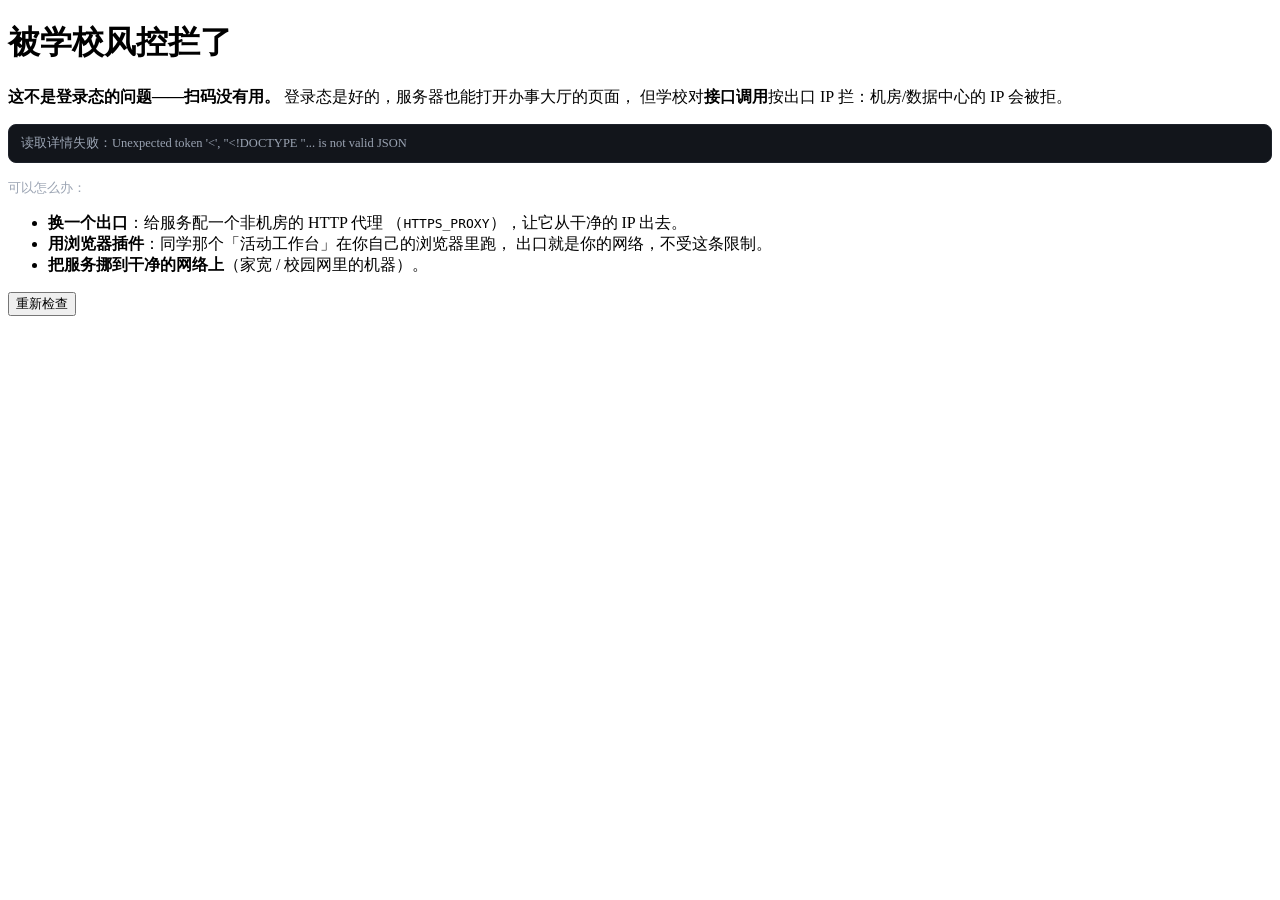
==== src/crb_agent/web/blocked.html @ 41fea23b "fix(ui): 把「没登录」和「出口被 IP 拦」分开——后者的出路不是扫码 负责人扫码后界面不跳转、一直停在 auth 页。查下来是两件事叠在一起：  **1. 扫码本身成功了**：`~/.crb" ====
<!DOCTYPE html>
<html lang="zh-CN">
<head>
<meta charset="utf-8">
<meta name="viewport" content="width=device-width, initial-scale=1">
<meta name="robots" content="noindex, nofollow">
<title>被学校风控拦了 · 教室借用</title>
<link rel="stylesheet" href="/agent/static/style.css">
</head>
<body>
<div class="center-page">
  <div class="card">
    <h1>被学校风控拦了</h1>
    <p><strong>这不是登录态的问题——扫码没有用。</strong>
       登录态是好的，服务器也能打开办事大厅的页面，
       但学校对<strong>接口调用</strong>按出口 IP 拦：机房/数据中心的 IP 会被拒。</p>

    <div id="detail" style="font-size:12.5px;color:#9aa3b2;background:#12151b;
         border:1px solid #1e222b;border-radius:8px;padding:10px 12px;margin:0 0 16px">
      正在读取详情…
    </div>

    <p style="font-size:13px;color:#9aa3b2">可以怎么办：</p>
    <ul class="steps">
      <li><strong>换一个出口</strong>：给服务配一个非机房的 HTTP 代理
          （<code>HTTPS_PROXY</code>），让它从干净的 IP 出去。</li>
      <li><strong>用浏览器插件</strong>：同学那个「活动工作台」在你自己的浏览器里跑，
          出口就是你的网络，不受这条限制。</li>
      <li><strong>把服务挪到干净的网络上</strong>（家宽 / 校园网里的机器）。</li>
    </ul>

    <button class="btn-ghost" id="btn-retry" type="button">重新检查</button>
  </div>
</div>

<script type="module">
const $ = (id) => document.getElementById(id);

async function load() {
  const box = $("detail");
  try {
    const status = await fetch("/agent/api/status").then((r) => r.json());
    if (status.auth_ok) {
      location.href = "/agent";
      return;
    }
    box.textContent = `检测到：${status.detail || "（没有详情）"}`;
  } catch (error) {
    box.textContent = `读取详情失败：${error.message || error}`;
  }
}

$("btn-retry").addEventListener("click", () => {
  $("detail").textContent = "正在重新检查…";
  void load();
});
void load();
</script>
</body>
</html>
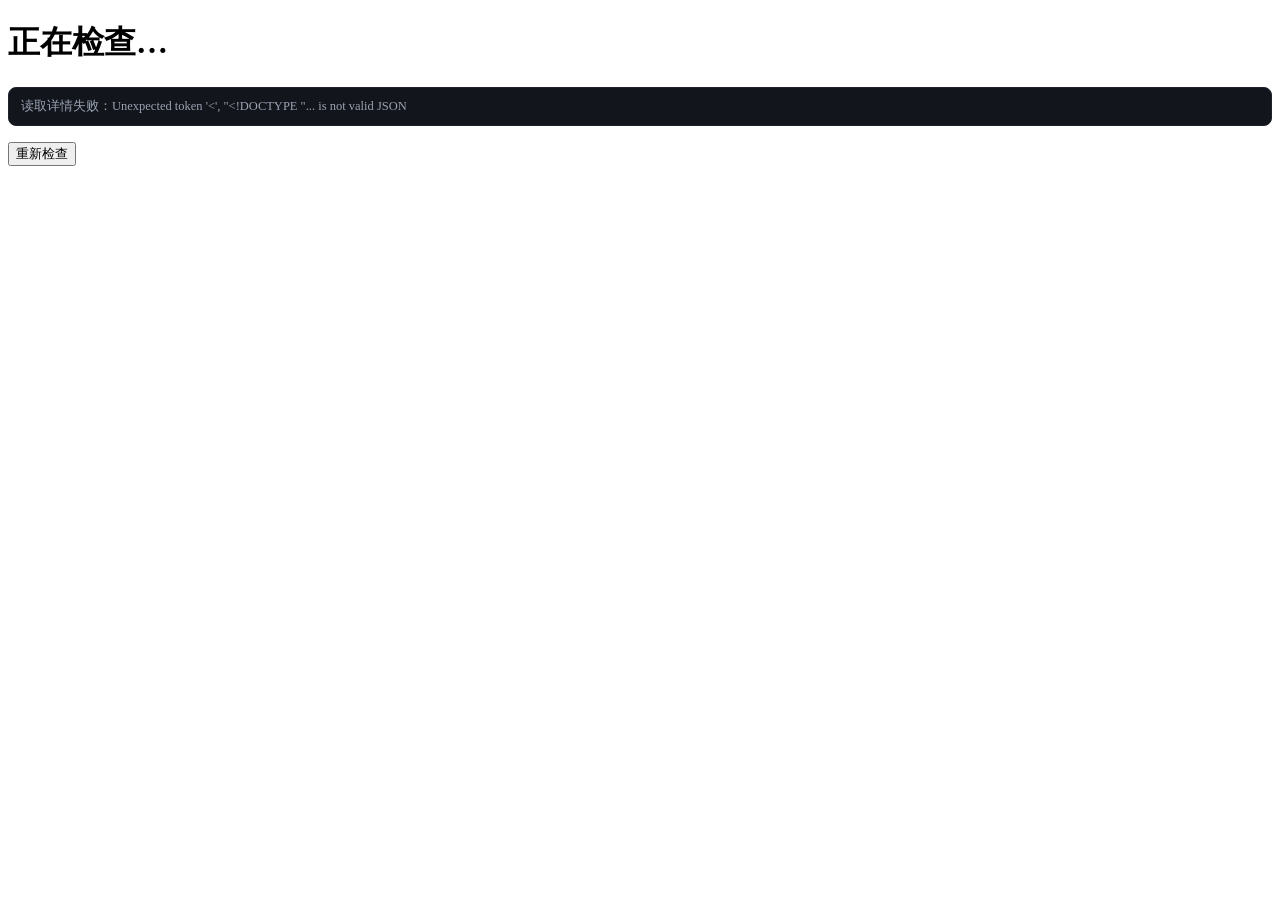
==== commit a7807d2b: "feat(egress): 服务器把 `crb` 交给本机执行 —— 因为学校拦的不只是出口 IP ## 我先更正上一轮的结论：**不是出口 IP 的问题**  上一轮我说「学校按出口 IP 拦机房 " ====
--- a/src/crb_agent/web/blocked.html
+++ b/src/crb_agent/web/blocked.html
@@ -4,31 +4,19 @@
 <meta charset="utf-8">
 <meta name="viewport" content="width=device-width, initial-scale=1">
 <meta name="robots" content="noindex, nofollow">
-<title>被学校风控拦了 · 教室借用</title>
+<title>暂时用不了 · 教室借用</title>
 <link rel="stylesheet" href="/agent/static/style.css">
 </head>
 <body>
 <div class="center-page">
   <div class="card">
-    <h1>被学校风控拦了</h1>
-    <p><strong>这不是登录态的问题——扫码没有用。</strong>
-       登录态是好的，服务器也能打开办事大厅的页面，
-       但学校对<strong>接口调用</strong>按出口 IP 拦：机房/数据中心的 IP 会被拒。</p>
-
+    <h1 id="title">正在检查…</h1>
+    <p id="lead"></p>
     <div id="detail" style="font-size:12.5px;color:#9aa3b2;background:#12151b;
          border:1px solid #1e222b;border-radius:8px;padding:10px 12px;margin:0 0 16px">
       正在读取详情…
     </div>
-
-    <p style="font-size:13px;color:#9aa3b2">可以怎么办：</p>
-    <ul class="steps">
-      <li><strong>换一个出口</strong>：给服务配一个非机房的 HTTP 代理
-          （<code>HTTPS_PROXY</code>），让它从干净的 IP 出去。</li>
-      <li><strong>用浏览器插件</strong>：同学那个「活动工作台」在你自己的浏览器里跑，
-          出口就是你的网络，不受这条限制。</li>
-      <li><strong>把服务挪到干净的网络上</strong>（家宽 / 校园网里的机器）。</li>
-    </ul>
-
+    <div id="advice"></div>
     <button class="btn-ghost" id="btn-retry" type="button">重新检查</button>
   </div>
 </div>
@@ -36,17 +24,76 @@
 <script type="module">
 const $ = (id) => document.getElementById(id);
 
+// 三种「用不了」的出路完全不同，所以分开说 —— 混成一句会让人对着解决不了的问题反复试。
+const KINDS = {
+  executor_offline: {
+    title: "本机的执行器没连上",
+    lead: "调学校的命令要由**你自己的电脑**发出（服务器本身过不了那一步）。现在连不上它。",
+    advice: [
+      "<strong>在你自己的电脑上</strong>跑起执行器和隧道：<br>" +
+        "<code>python scripts/local_crb_executor.py 18890</code><br>" +
+        "<code>ssh -N -R 18890:127.0.0.1:18890 lihe@&lt;服务器&gt;</code>",
+      "或者跑一键脚本 <code>scripts/start_local_egress.sh</code>（见 docs/deploy.md §0.1）。",
+      "电脑没开机时界面仍然能用，只是调学校的工具会停在这里。",
+    ],
+  },
+  waf_blocked: {
+    title: "被学校拦了",
+    lead: "学校对办事大厅接口的判定不只看出口 IP，从服务器直接发起的请求会被拒。",
+    advice: [
+      "让请求从能过的机器发出：跑本机的执行器（见 docs/deploy.md §0.1）。",
+      "或者用同学那个浏览器插件 —— 它跑在你自己的浏览器里，天然不受这条限制。",
+    ],
+  },
+  not_logged_in: {
+    title: "需要登录",
+    lead: "登录态不可用，去扫码就能恢复。",
+    advice: [],
+  },
+  unknown: {
+    title: "暂时用不了",
+    lead: "登录态或学校那边有点问题，下面是具体原因。",
+    advice: [],
+  },
+};
+
+function render(kind, detail) {
+  const info = KINDS[kind] || KINDS.unknown;
+  $("title").textContent = info.title;
+  $("lead").innerHTML = info.lead;
+  $("detail").textContent = detail || "（没有更多细节）";
+  const box = $("advice");
+  box.textContent = "";
+  if (info.advice.length) {
+    const label = document.createElement("p");
+    label.style.cssText = "font-size:13px;color:#9aa3b2";
+    label.textContent = "可以怎么办：";
+    box.appendChild(label);
+    const list = document.createElement("ul");
+    list.className = "steps";
+    for (const item of info.advice) {
+      const li = document.createElement("li");
+      li.innerHTML = item;
+      list.appendChild(li);
+    }
+    box.appendChild(list);
+  }
+}
+
 async function load() {
-  const box = $("detail");
   try {
     const status = await fetch("/agent/api/status").then((r) => r.json());
     if (status.auth_ok) {
       location.href = "/agent";
       return;
     }
-    box.textContent = `检测到：${status.detail || "（没有详情）"}`;
+    if (status.kind === "not_logged_in") {
+      location.href = "/agent/auth";
+      return;
+    }
+    render(status.kind || "unknown", status.detail);
   } catch (error) {
-    box.textContent = `读取详情失败：${error.message || error}`;
+    $("detail").textContent = `读取详情失败：${error.message || error}`;
   }
 }
 
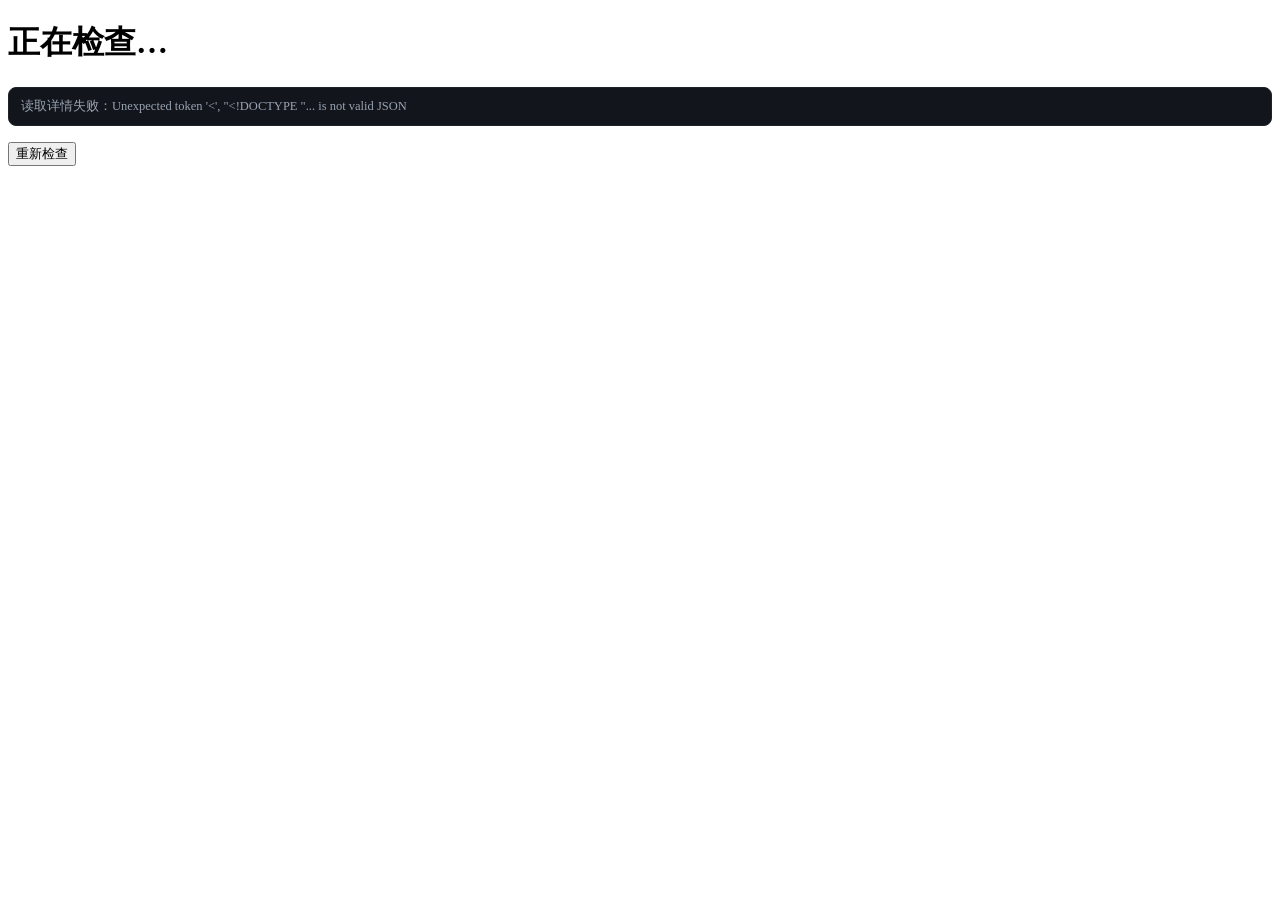
==== commit 73a7deab: "docs+ui: 三条出路分开说；文档更正「出口 IP」那节的结论 ## 更正文档（重要）  `docs/deploy.md` §0 原来写的是「学校按出口 IP 拦机房 IP」—— **那是错的**" ====
--- a/src/crb_agent/web/blocked.html
+++ b/src/crb_agent/web/blocked.html
@@ -47,8 +47,13 @@
   },
   not_logged_in: {
     title: "需要登录",
-    lead: "登录态不可用，去扫码就能恢复。",
-    advice: [],
+    lead: "学校那边的登录态失效了。",
+    advice: [
+      "<strong>在你自己的电脑上</strong>跑一次 <code>crb login</code> " +
+        "（会打开浏览器，扫码即可）—— 调学校的命令都在那台机器上执行。",
+      "如果你把服务部署在能直连学校的机器上，也可以直接 " +
+        '<a href="/agent/auth">打开扫码页</a>。',
+    ],
   },
   unknown: {
     title: "暂时用不了",
